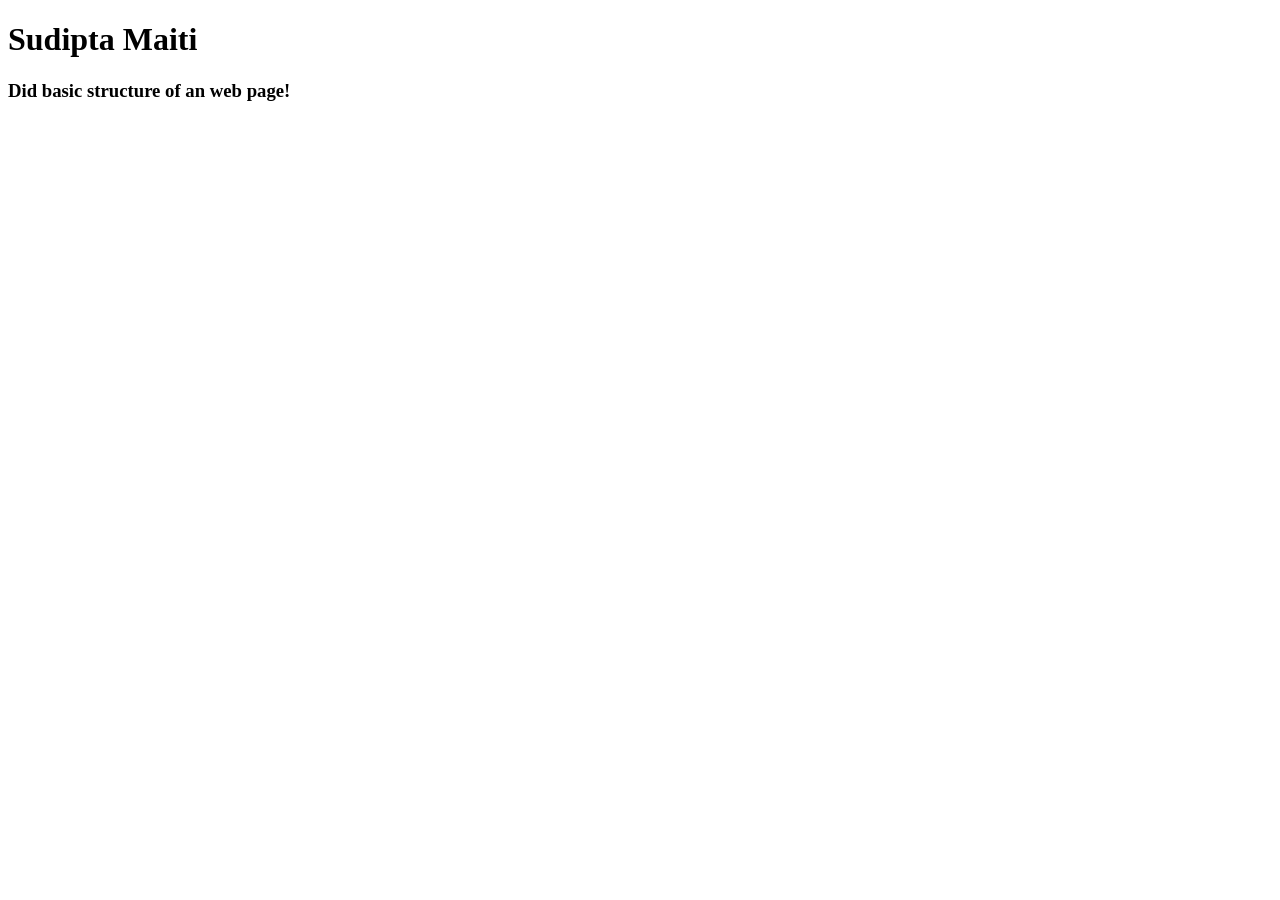
==== index.html @ 32614318 "first commit" ====
<!DOCTYPE html>
<html lang="en">
<head>
    <meta charset="UTF-8">
    <meta name="viewport" content="width=device-width, initial-scale=1.0">
    <title>Document</title>
</head>
<body>
    <h1>Sudipta Maiti</h1>
    <h3>Did basic structure of an web page!</h3>
</body>
</html>
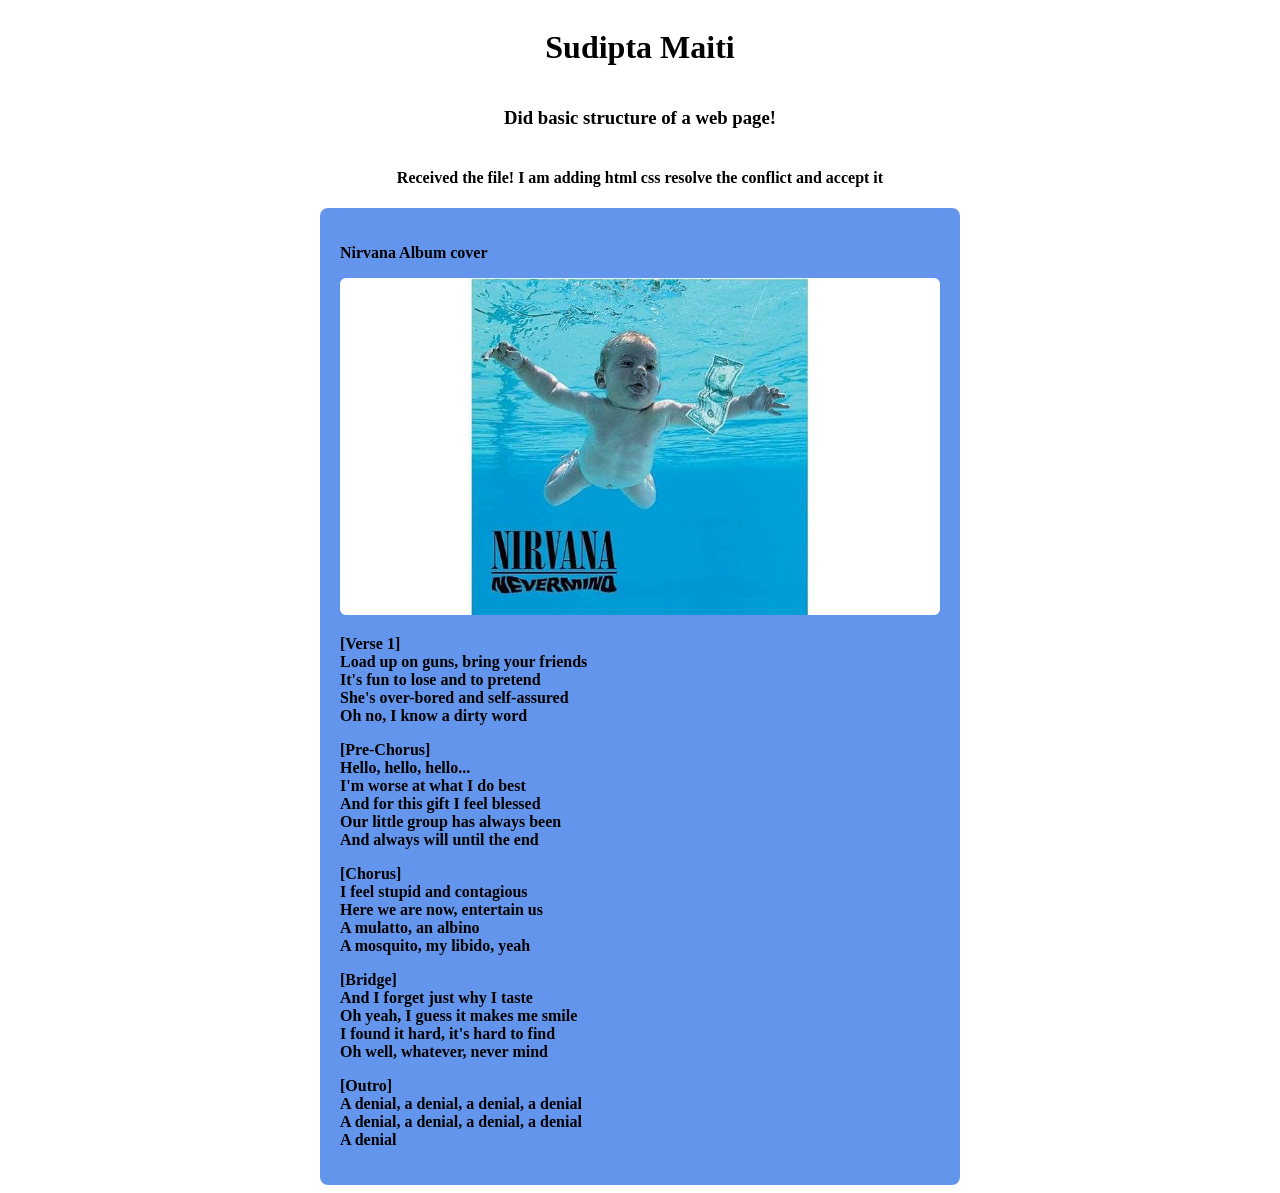
==== commit 12d38b67: "Nirvanna added" ====
--- a/index.html
+++ b/index.html
@@ -4,9 +4,49 @@
     <meta charset="UTF-8">
     <meta name="viewport" content="width=device-width, initial-scale=1.0">
     <title>Document</title>
+    <link rel="stylesheet" href="style.css">
 </head>
 <body>
-    <h1>Sudipta Maiti</h1>
-    <h3>Did basic structure of an web page!</h3>
+    <div class="container">
+        <h1>Sudipta Maiti</h1>
+        <h3>Did basic structure of a web page!</h3>
+        <h4>Received the file! I am adding html css resolve the conflict and accept it</h4>
+
+        <div class="content">
+            <p>Nirvana Album cover</p>
+            <img src="./assets/pic1.jpg" alt="cover picture">
+            
+            <p>[Verse 1]<br>
+            Load up on guns, bring your friends<br>
+            It's fun to lose and to pretend<br>
+            She's over-bored and self-assured<br>
+            Oh no, I know a dirty word</p>
+
+            <p>[Pre-Chorus]<br>
+            Hello, hello, hello...<br>
+            I'm worse at what I do best<br>
+            And for this gift I feel blessed<br>
+            Our little group has always been<br>
+            And always will until the end</p>
+
+            <p>[Chorus]<br>
+            I feel stupid and contagious<br>
+            Here we are now, entertain us<br>
+            A mulatto, an albino<br>
+            A mosquito, my libido, yeah</p>
+
+            <p>[Bridge]<br>
+            And I forget just why I taste<br>
+            Oh yeah, I guess it makes me smile<br>
+            I found it hard, it's hard to find<br>
+            Oh well, whatever, never mind</p>
+
+            <p>[Outro]<br>
+            A denial, a denial, a denial, a denial<br>
+            A denial, a denial, a denial, a denial<br>
+            A denial</p>
+        </div>
+    </div>
+
 </body>
 </html>
--- a/style.css
+++ b/style.css
@@ -0,0 +1,20 @@
+
+        .container {
+            display: flex;
+            flex-direction: column;
+            align-items: center;
+            justify-content: center;
+            min-height: 100vh;
+        }
+        .content {
+            background-color: cornflowerblue;
+            color: black;
+            font-weight: bold;
+            padding: 20px;
+            border-radius: 8px;
+            max-width: 600px;
+        }
+        img {
+            max-width: 100%;
+            border-radius: 6px;
+        }
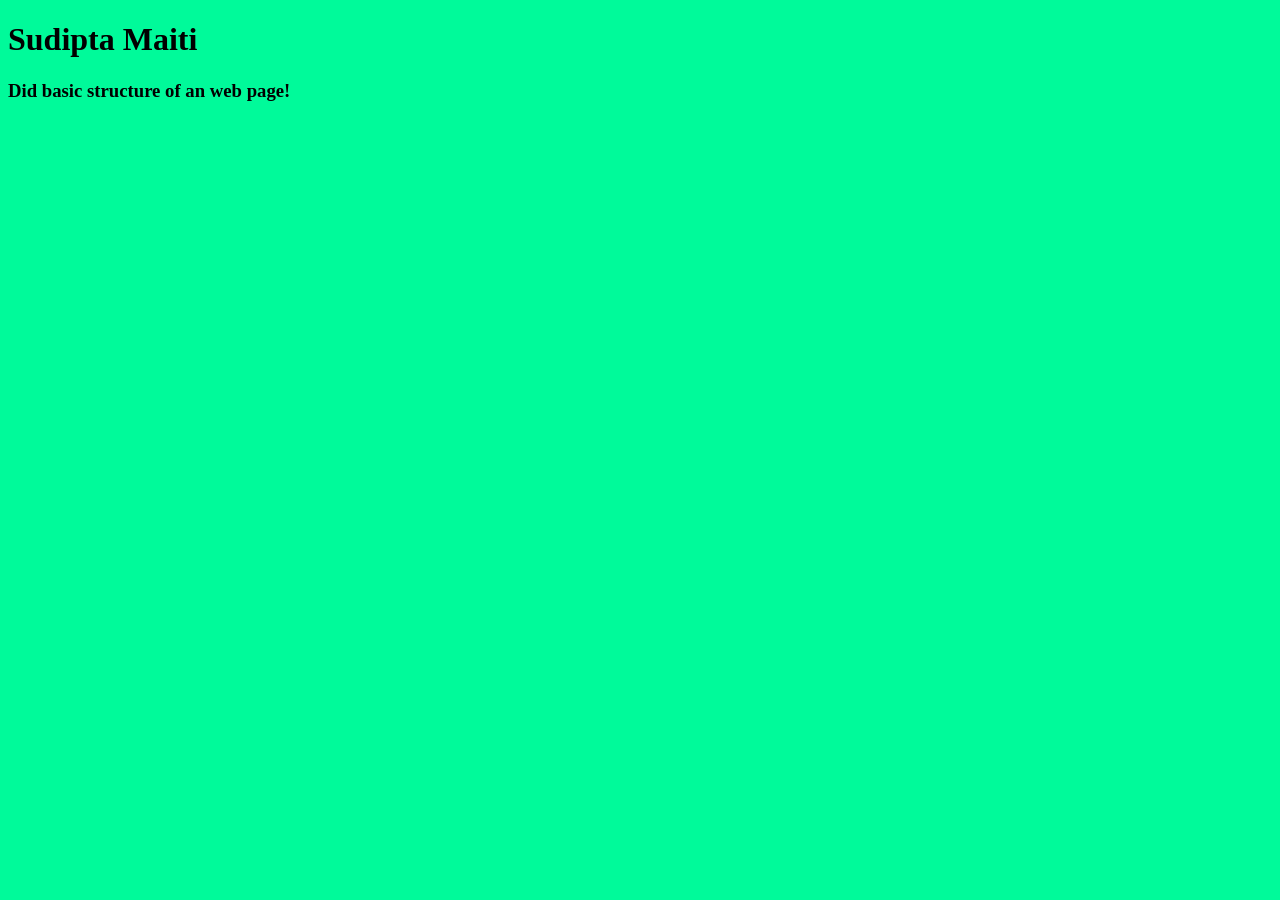
==== commit e15fc63b: "add style sheet" ====
--- a/index.html
+++ b/index.html
@@ -3,50 +3,11 @@
 <head>
     <meta charset="UTF-8">
     <meta name="viewport" content="width=device-width, initial-scale=1.0">
+    <link rel="stylesheet" href="style.css">
     <title>Document</title>
-    <link rel="stylesheet" href="style.css">
 </head>
 <body>
-    <div class="container">
-        <h1>Sudipta Maiti</h1>
-        <h3>Did basic structure of a web page!</h3>
-        <h4>Received the file! I am adding html css resolve the conflict and accept it</h4>
-
-        <div class="content">
-            <p>Nirvana Album cover</p>
-            <img src="./assets/pic1.jpg" alt="cover picture">
-            
-            <p>[Verse 1]<br>
-            Load up on guns, bring your friends<br>
-            It's fun to lose and to pretend<br>
-            She's over-bored and self-assured<br>
-            Oh no, I know a dirty word</p>
-
-            <p>[Pre-Chorus]<br>
-            Hello, hello, hello...<br>
-            I'm worse at what I do best<br>
-            And for this gift I feel blessed<br>
-            Our little group has always been<br>
-            And always will until the end</p>
-
-            <p>[Chorus]<br>
-            I feel stupid and contagious<br>
-            Here we are now, entertain us<br>
-            A mulatto, an albino<br>
-            A mosquito, my libido, yeah</p>
-
-            <p>[Bridge]<br>
-            And I forget just why I taste<br>
-            Oh yeah, I guess it makes me smile<br>
-            I found it hard, it's hard to find<br>
-            Oh well, whatever, never mind</p>
-
-            <p>[Outro]<br>
-            A denial, a denial, a denial, a denial<br>
-            A denial, a denial, a denial, a denial<br>
-            A denial</p>
-        </div>
-    </div>
-
+    <h1>Sudipta Maiti</h1>
+    <h3>Did basic structure of an web page!</h3>
 </body>
 </html>
--- a/style.css
+++ b/style.css
@@ -1,20 +1,3 @@
-
-        .container {
-            display: flex;
-            flex-direction: column;
-            align-items: center;
-            justify-content: center;
-            min-height: 100vh;
-        }
-        .content {
-            background-color: cornflowerblue;
-            color: black;
-            font-weight: bold;
-            padding: 20px;
-            border-radius: 8px;
-            max-width: 600px;
-        }
-        img {
-            max-width: 100%;
-            border-radius: 6px;
-        }+* {
+    background-color: mediumspringgreen;
+}
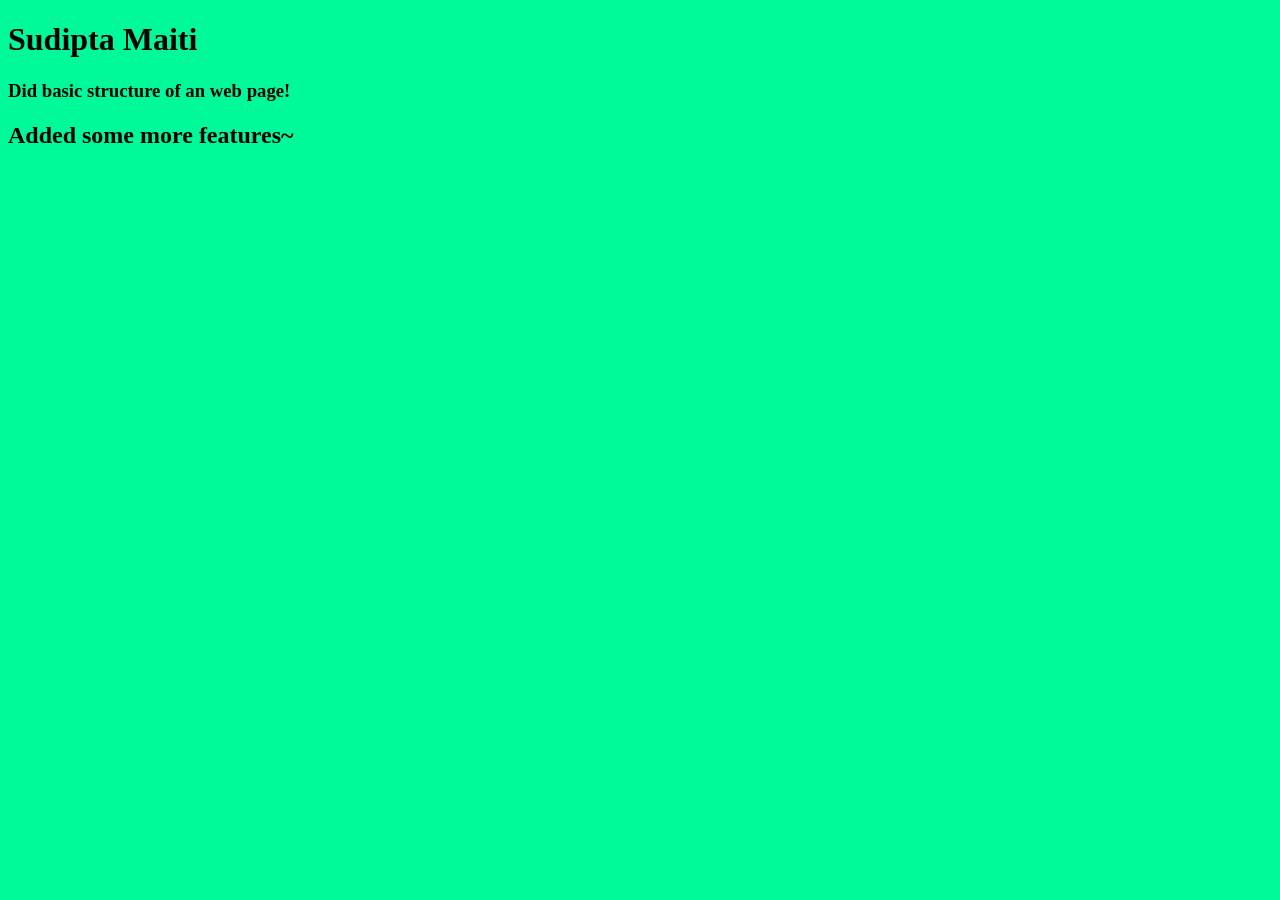
==== commit ba21845b: "commit" ====
--- a/index.html
+++ b/index.html
@@ -9,5 +9,6 @@
 <body>
     <h1>Sudipta Maiti</h1>
     <h3>Did basic structure of an web page!</h3>
+    <h2>Added some more features~</h2>
 </body>
 </html>
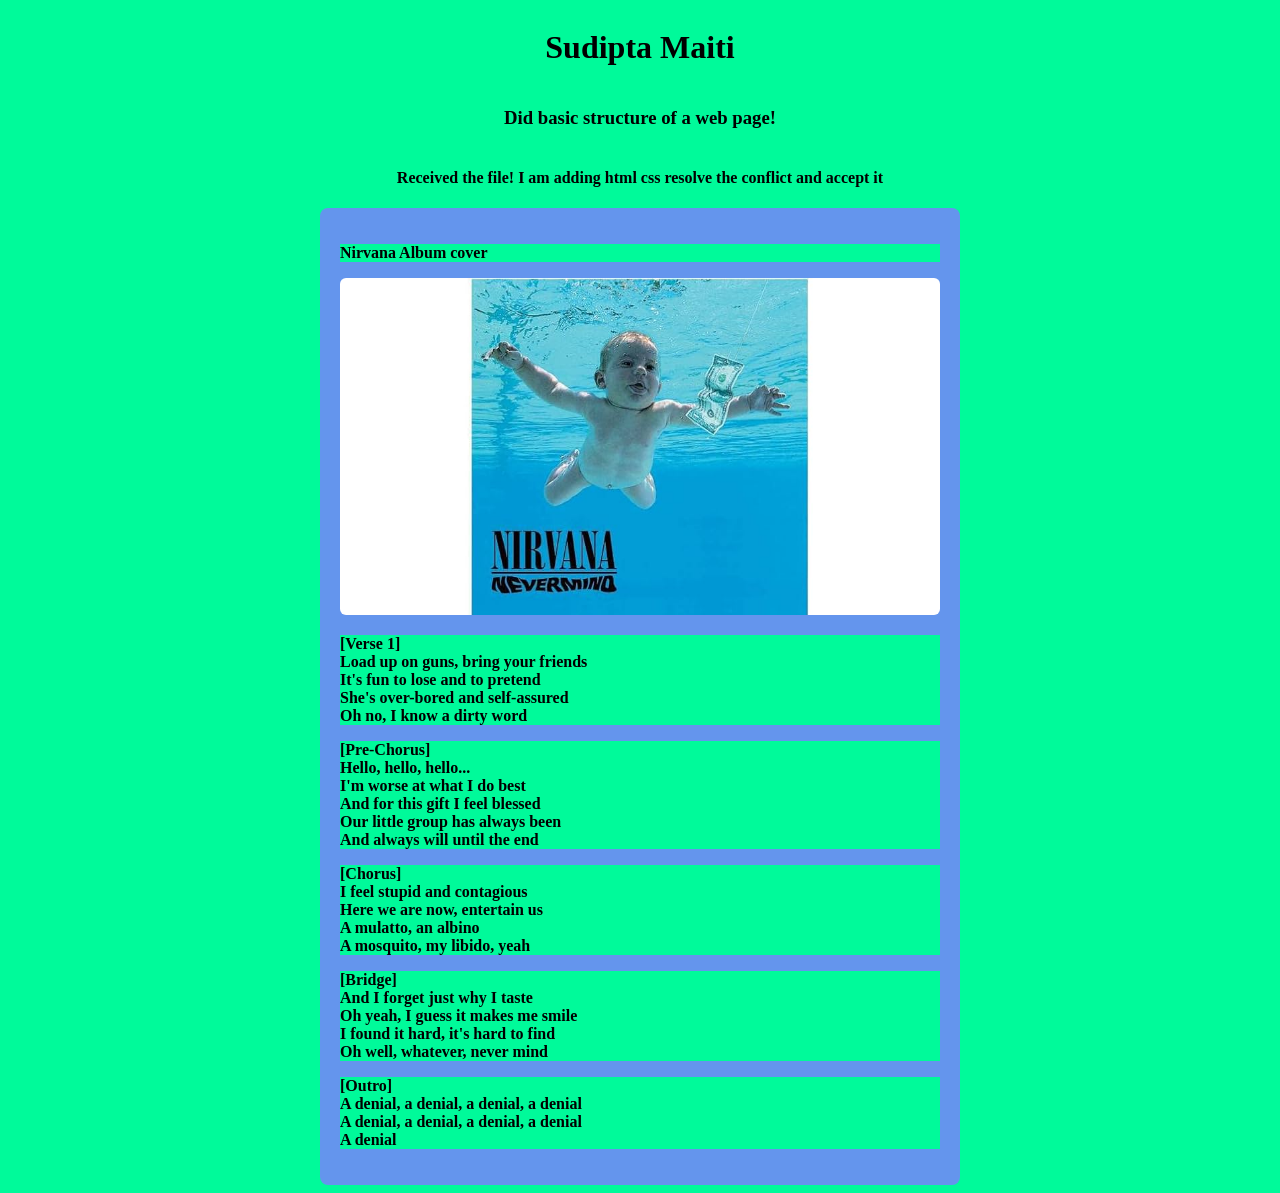
==== commit 8a42f3d9: "add pratham's changes resolved merge conflict" ====
--- a/index.html
+++ b/index.html
@@ -5,10 +5,49 @@
     <meta name="viewport" content="width=device-width, initial-scale=1.0">
     <link rel="stylesheet" href="style.css">
     <title>Document</title>
+    <link rel="stylesheet" href="style.css">
 </head>
 <body>
-    <h1>Sudipta Maiti</h1>
-    <h3>Did basic structure of an web page!</h3>
-    <h2>Added some more features~</h2>
+    <div class="container">
+        <h1>Sudipta Maiti</h1>
+        <h3>Did basic structure of a web page!</h3>
+        <h4>Received the file! I am adding html css resolve the conflict and accept it</h4>
+
+        <div class="content">
+            <p>Nirvana Album cover</p>
+            <img src="./assets/pic1.jpg" alt="cover picture">
+            
+            <p>[Verse 1]<br>
+            Load up on guns, bring your friends<br>
+            It's fun to lose and to pretend<br>
+            She's over-bored and self-assured<br>
+            Oh no, I know a dirty word</p>
+
+            <p>[Pre-Chorus]<br>
+            Hello, hello, hello...<br>
+            I'm worse at what I do best<br>
+            And for this gift I feel blessed<br>
+            Our little group has always been<br>
+            And always will until the end</p>
+
+            <p>[Chorus]<br>
+            I feel stupid and contagious<br>
+            Here we are now, entertain us<br>
+            A mulatto, an albino<br>
+            A mosquito, my libido, yeah</p>
+
+            <p>[Bridge]<br>
+            And I forget just why I taste<br>
+            Oh yeah, I guess it makes me smile<br>
+            I found it hard, it's hard to find<br>
+            Oh well, whatever, never mind</p>
+
+            <p>[Outro]<br>
+            A denial, a denial, a denial, a denial<br>
+            A denial, a denial, a denial, a denial<br>
+            A denial</p>
+        </div>
+    </div>
+
 </body>
 </html>
--- a/style.css
+++ b/style.css
@@ -1,3 +1,23 @@
 * {
     background-color: mediumspringgreen;
-}+}
+
+.container {
+    display: flex;
+    flex-direction: column;
+    align-items: center;
+    justify-content: center;
+    min-height: 100vh;
+}
+.content {
+    background-color: cornflowerblue;
+    color: black;
+    font-weight: bold;
+    padding: 20px;
+    border-radius: 8px;
+    max-width: 600px;
+}
+img {
+    max-width: 100%;
+    border-radius: 6px;
+}
--- a/style.css
+++ b/style.css
@@ -1,3 +1,23 @@
 * {
     background-color: mediumspringgreen;
-}+}
+
+.container {
+    display: flex;
+    flex-direction: column;
+    align-items: center;
+    justify-content: center;
+    min-height: 100vh;
+}
+.content {
+    background-color: cornflowerblue;
+    color: black;
+    font-weight: bold;
+    padding: 20px;
+    border-radius: 8px;
+    max-width: 600px;
+}
+img {
+    max-width: 100%;
+    border-radius: 6px;
+}
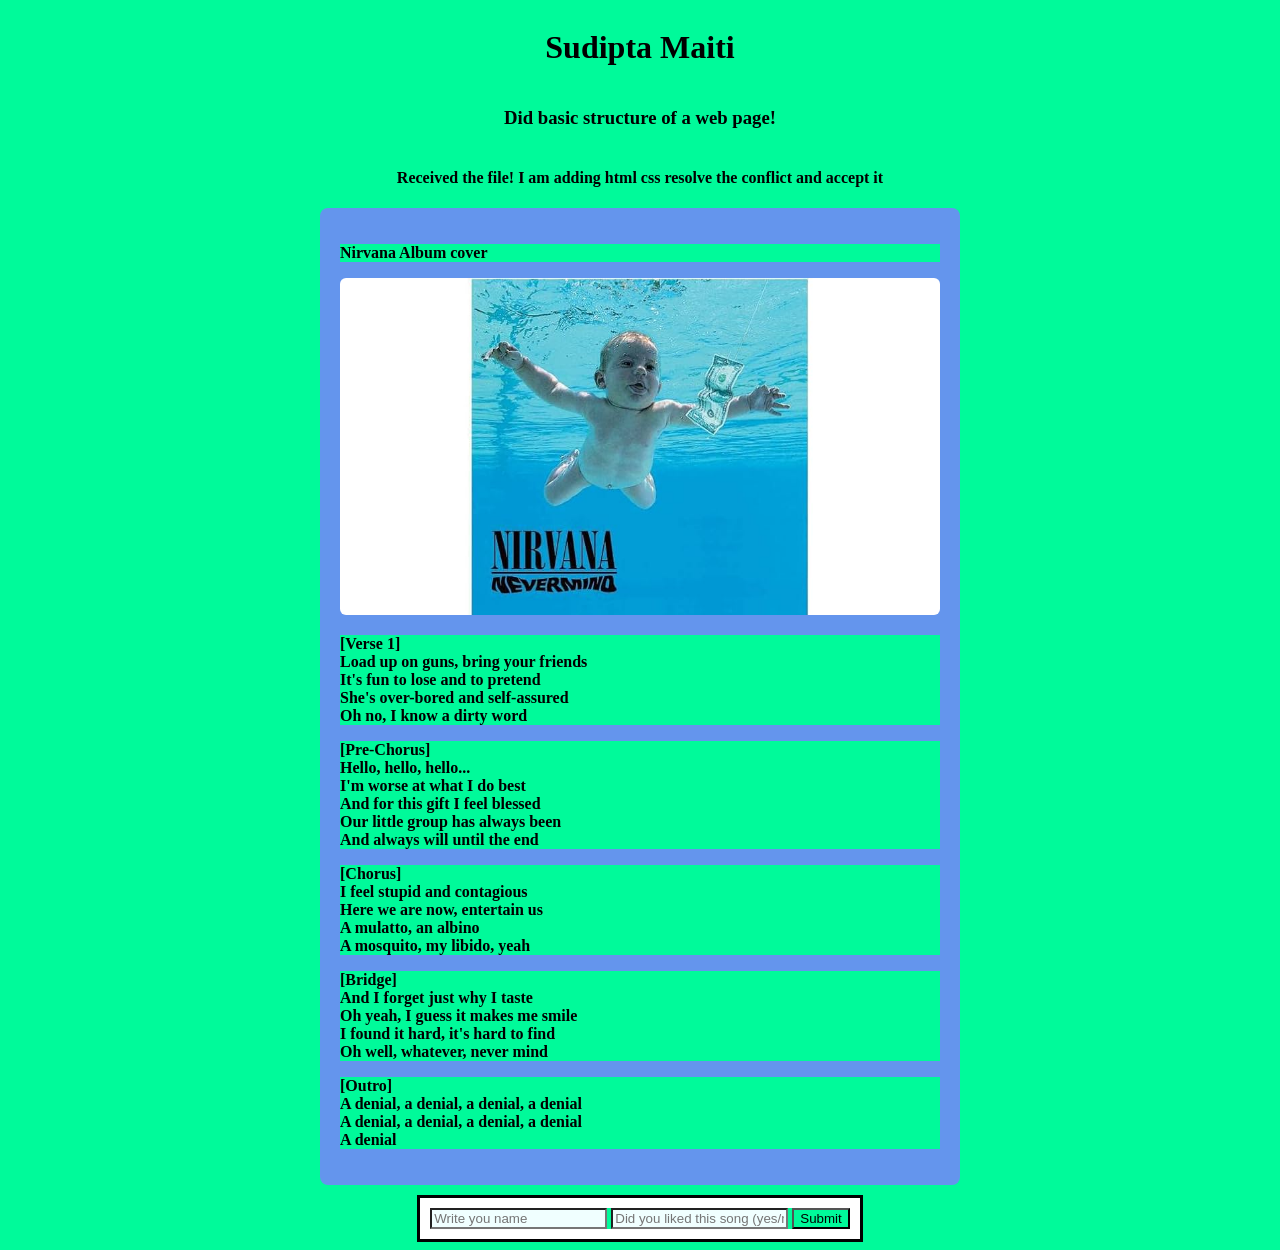
==== commit 21a4fe38: "second collab form" ====
--- a/index.html
+++ b/index.html
@@ -6,6 +6,7 @@
     <link rel="stylesheet" href="style.css">
     <title>Document</title>
     <link rel="stylesheet" href="style.css">
+    <script src="script.js"></script>
 </head>
 <body>
     <div class="container">
@@ -47,6 +48,15 @@
             A denial, a denial, a denial, a denial<br>
             A denial</p>
         </div>
+
+        <div class="formContainer">
+            <form onsubmit="takeInput(event)">
+            <input type="text" id="name" placeholder="Write you name">
+            <input type="text" id="text" placeholder="Did you liked this song (yes/no)">
+            <button type="submit">Submit</button>
+        </form>
+        </div>
+        
     </div>
 
 </body>
--- a/style.css
+++ b/style.css
@@ -21,3 +21,14 @@
     max-width: 100%;
     border-radius: 6px;
 }
+.formContainer {
+    background-color: white;
+    border: solid;
+    padding: 10px;
+    margin-top: 10px;
+}
+
+input{
+    background-color: azure;
+    color:black;
+}
--- a/style.css
+++ b/style.css
@@ -21,3 +21,14 @@
     max-width: 100%;
     border-radius: 6px;
 }
+.formContainer {
+    background-color: white;
+    border: solid;
+    padding: 10px;
+    margin-top: 10px;
+}
+
+input{
+    background-color: azure;
+    color:black;
+}
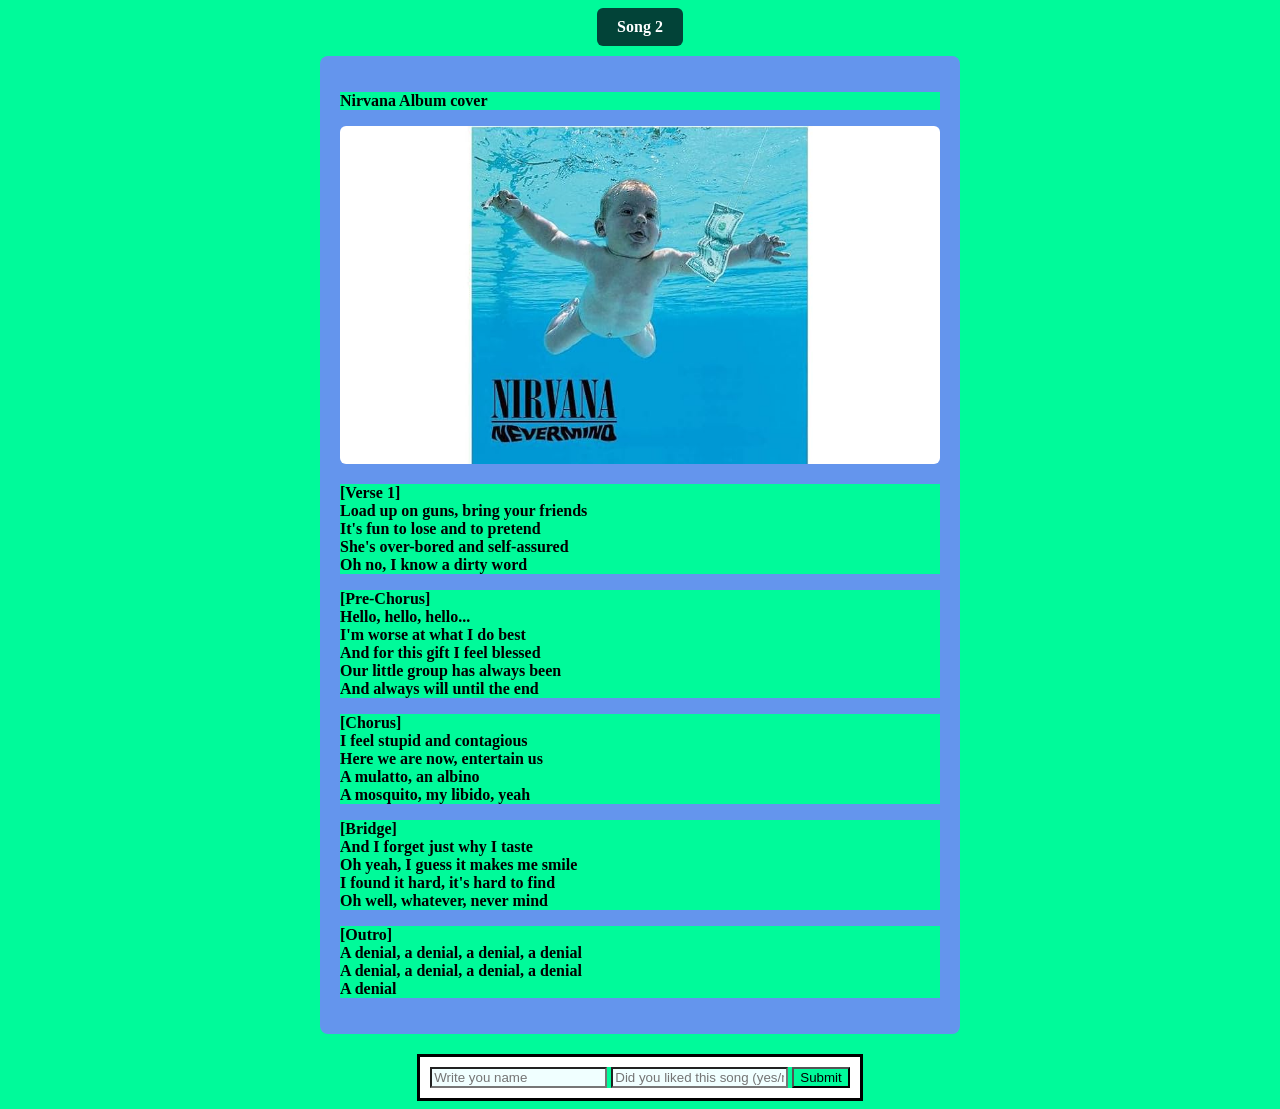
==== commit cdc59c4d: "created another page" ====
--- a/index.html
+++ b/index.html
@@ -10,10 +10,8 @@
 </head>
 <body>
     <div class="container">
-        <h1>Sudipta Maiti</h1>
-        <h3>Did basic structure of a web page!</h3>
-        <h4>Received the file! I am adding html css resolve the conflict and accept it</h4>
-
+        
+        <a href="index1.html" class="btn">Song 2</a>
         <div class="content">
             <p>Nirvana Album cover</p>
             <img src="./assets/pic1.jpg" alt="cover picture">
--- a/style.css
+++ b/style.css
@@ -7,6 +7,15 @@
     flex-direction: column;
     align-items: center;
     justify-content: center;
+    gap: 10px;
+    min-height: 100vh;
+}
+.container1 {
+    display: flex;
+    flex-direction: column;
+    align-items: center;
+    justify-content: center;
+    gap:10px;
     min-height: 100vh;
 }
 .content {
@@ -17,6 +26,17 @@
     border-radius: 8px;
     max-width: 600px;
 }
+.btn {
+  display: inline-block;       /* Needed for padding */
+  padding: 10px 20px;
+  background-color: #024338;
+  color: #fff;
+  text-decoration: none;
+  border-radius: 6px;
+  font-weight: 600;
+  cursor: pointer;
+}
+
 img {
     max-width: 100%;
     border-radius: 6px;
--- a/style.css
+++ b/style.css
@@ -7,6 +7,15 @@
     flex-direction: column;
     align-items: center;
     justify-content: center;
+    gap: 10px;
+    min-height: 100vh;
+}
+.container1 {
+    display: flex;
+    flex-direction: column;
+    align-items: center;
+    justify-content: center;
+    gap:10px;
     min-height: 100vh;
 }
 .content {
@@ -17,6 +26,17 @@
     border-radius: 8px;
     max-width: 600px;
 }
+.btn {
+  display: inline-block;       /* Needed for padding */
+  padding: 10px 20px;
+  background-color: #024338;
+  color: #fff;
+  text-decoration: none;
+  border-radius: 6px;
+  font-weight: 600;
+  cursor: pointer;
+}
+
 img {
     max-width: 100%;
     border-radius: 6px;
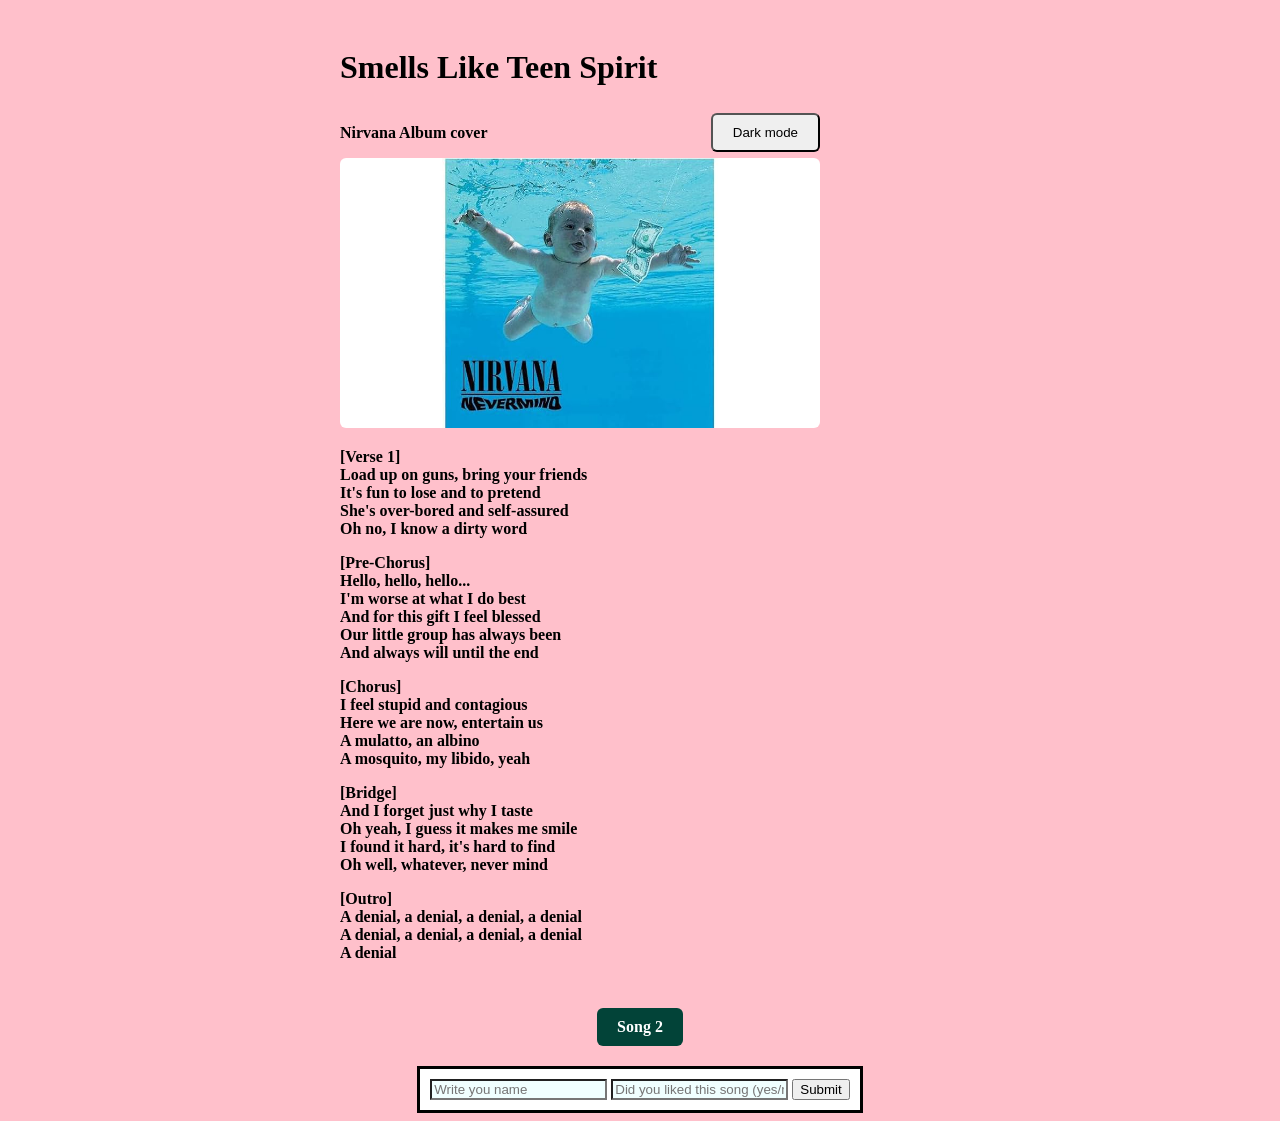
==== commit 8a6eb851: "dark mode added" ====
--- a/index.html
+++ b/index.html
@@ -6,14 +6,17 @@
     <link rel="stylesheet" href="style.css">
     <title>Document</title>
     <link rel="stylesheet" href="style.css">
-    <script src="script.js"></script>
+    
 </head>
 <body>
     <div class="container">
-        
-        <a href="index1.html" class="btn">Song 2</a>
         <div class="content">
-            <p>Nirvana Album cover</p>
+            <h1>Smells Like Teen Spirit</h1>
+
+            <div class="nameandmode">
+                <p>Nirvana Album cover</p> <button onclick="darkmodefunction()" class="btnm">Dark mode</button>
+            </div>
+            
             <img src="./assets/pic1.jpg" alt="cover picture">
             
             <p>[Verse 1]<br>
@@ -47,6 +50,8 @@
             A denial</p>
         </div>
 
+        <a href="index1.html" class="btn">Song 2</a>
+
         <div class="formContainer">
             <form onsubmit="takeInput(event)">
             <input type="text" id="name" placeholder="Write you name">
@@ -56,6 +61,6 @@
         </div>
         
     </div>
-
+<script src="script.js"></script>
 </body>
 </html>
--- a/style.css
+++ b/style.css
@@ -1,7 +1,8 @@
-* {
-    background-color: mediumspringgreen;
+
+body {
+    background: pink;
+    color: rgb(0, 0, 0);
 }
-
 .container {
     display: flex;
     flex-direction: column;
@@ -19,8 +20,8 @@
     min-height: 100vh;
 }
 .content {
-    background-color: cornflowerblue;
-    color: black;
+    /* background-color: cornflowerblue; */
+    /* color: black; */
     font-weight: bold;
     padding: 20px;
     border-radius: 8px;
@@ -38,7 +39,7 @@
 }
 
 img {
-    max-width: 100%;
+    max-width: 80%;
     border-radius: 6px;
 }
 .formContainer {
@@ -52,3 +53,23 @@
     background-color: azure;
     color:black;
 }
+
+/* darkmode */
+.darkmode {
+    background-color:black;
+    color: #fff;
+}
+
+/* name and mode */
+.nameandmode {
+    display: flex;
+    justify-content: space-between;
+    align-items: center;
+    text-align: center;
+}
+.btnm {
+    margin-right: 20%;
+    cursor: pointer;
+    padding: 10px 20px;
+    border-radius: 6px ;
+}
--- a/style.css
+++ b/style.css
@@ -1,7 +1,8 @@
-* {
-    background-color: mediumspringgreen;
+
+body {
+    background: pink;
+    color: rgb(0, 0, 0);
 }
-
 .container {
     display: flex;
     flex-direction: column;
@@ -19,8 +20,8 @@
     min-height: 100vh;
 }
 .content {
-    background-color: cornflowerblue;
-    color: black;
+    /* background-color: cornflowerblue; */
+    /* color: black; */
     font-weight: bold;
     padding: 20px;
     border-radius: 8px;
@@ -38,7 +39,7 @@
 }
 
 img {
-    max-width: 100%;
+    max-width: 80%;
     border-radius: 6px;
 }
 .formContainer {
@@ -52,3 +53,23 @@
     background-color: azure;
     color:black;
 }
+
+/* darkmode */
+.darkmode {
+    background-color:black;
+    color: #fff;
+}
+
+/* name and mode */
+.nameandmode {
+    display: flex;
+    justify-content: space-between;
+    align-items: center;
+    text-align: center;
+}
+.btnm {
+    margin-right: 20%;
+    cursor: pointer;
+    padding: 10px 20px;
+    border-radius: 6px ;
+}
